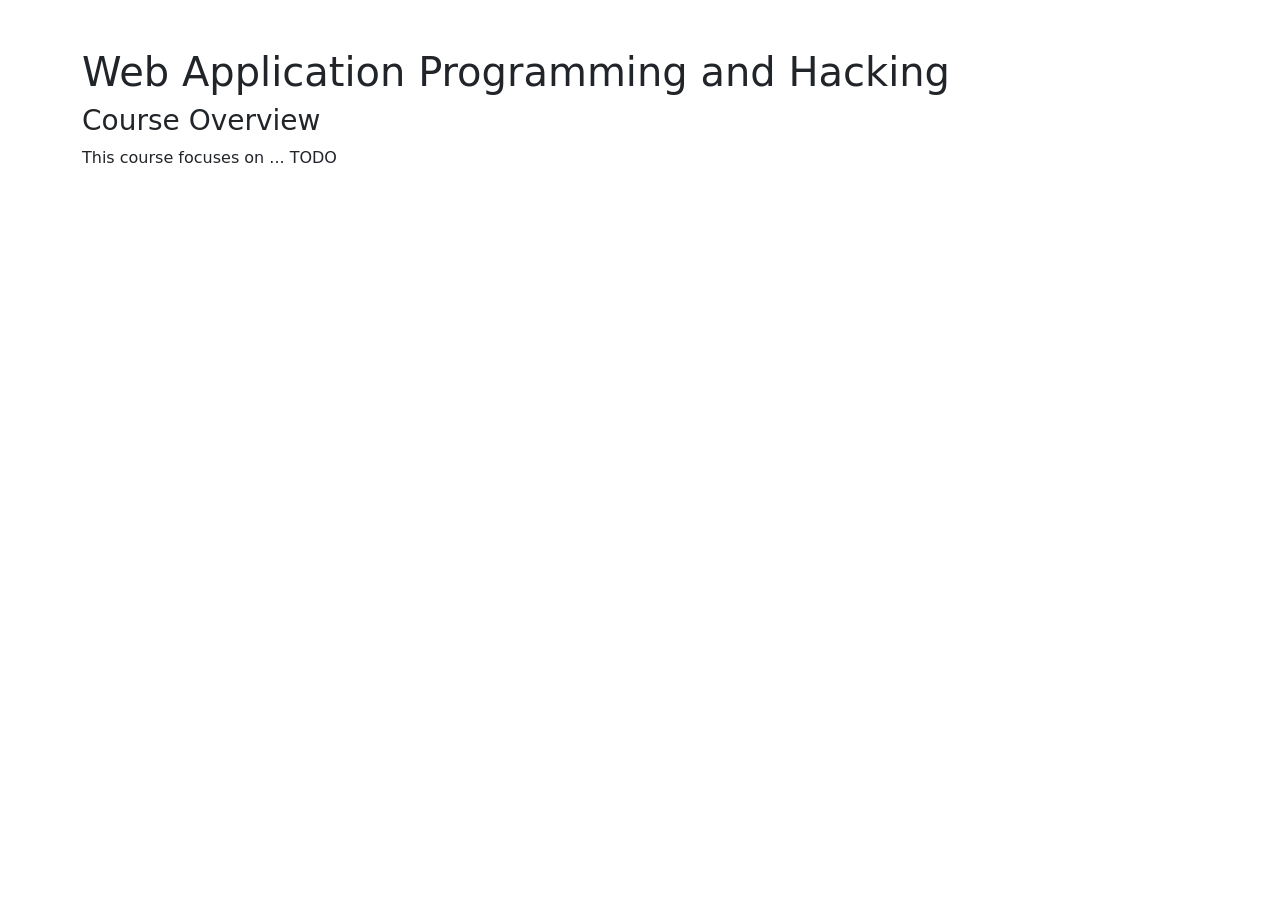
==== course.html @ 434fa50d "Create course.html" ====
<!DOCTYPE html>
<html lang="en">
  <head>
      <meta charset="UTF-8">
      <meta name="viewport" content="width=device-width, initial-scale=1">
      <title>Web Application Programming and Hacking</title>
      <link href="https://cdn.jsdelivr.net/npm/bootstrap@5.3.3/dist/css/bootstrap.min.css" rel="stylesheet">
  </head>
    
  <body>
  <div class="container mt-5">
      <h1>Web Application Programming and Hacking</h1>
      <h3>Course Overview</h3>
      <p>
          This course focuses on  ... TODO
      </p>
  </div>
  </body>
</html>
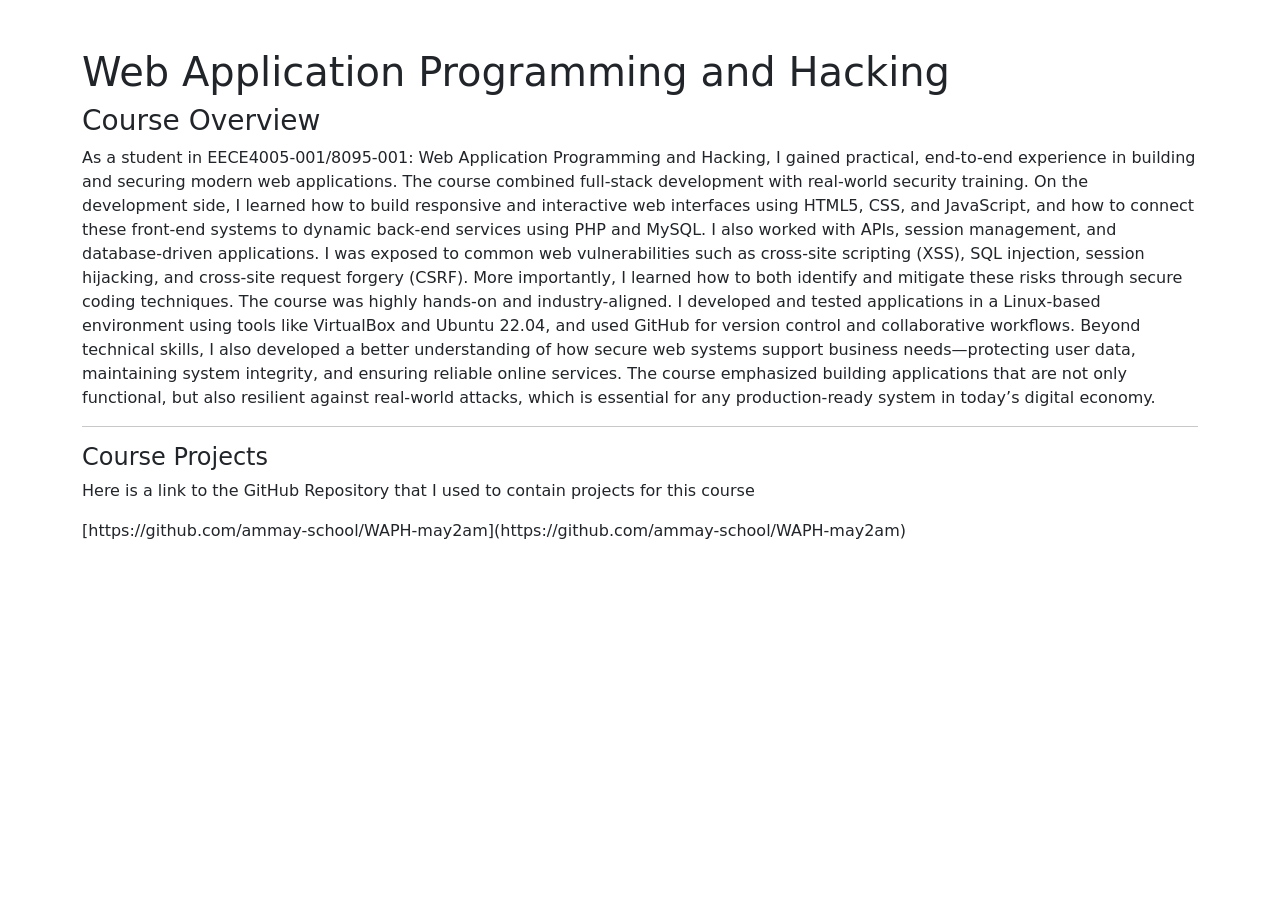
==== commit c9707f95: "Update course.html" ====
--- a/course.html
+++ b/course.html
@@ -12,8 +12,16 @@
       <h1>Web Application Programming and Hacking</h1>
       <h3>Course Overview</h3>
       <p>
-          This course focuses on  ... TODO
+          As a student in EECE4005-001/8095-001: Web Application Programming and Hacking, I gained practical, end-to-end experience in building and securing modern web applications. The course combined full-stack development with real-world security training.
+          On the development side, I learned how to build responsive and interactive web interfaces using HTML5, CSS, and JavaScript, and how to connect these front-end systems to dynamic back-end services using PHP and MySQL. I also worked with APIs, session management, and database-driven applications.
+          I was exposed to common web vulnerabilities such as cross-site scripting (XSS), SQL injection, session hijacking, and cross-site request forgery (CSRF). More importantly, I learned how to both identify and mitigate these risks through secure coding techniques.
+          The course was highly hands-on and industry-aligned. I developed and tested applications in a Linux-based environment using tools like VirtualBox and Ubuntu 22.04, and used GitHub for version control and collaborative workflows.
+          Beyond technical skills, I also developed a better understanding of how secure web systems support business needs—protecting user data, maintaining system integrity, and ensuring reliable online services. The course emphasized building applications that are not only functional, but also resilient against real-world attacks, which is essential for any production-ready system in today’s digital economy.
       </p>
+      <hr>
+      <h4>Course Projects</h4>
+      <p>Here is a link to the GitHub Repository that I used to contain projects for this course</p>
+      [https://github.com/ammay-school/WAPH-may2am](https://github.com/ammay-school/WAPH-may2am)
   </div>
   </body>
 </html>
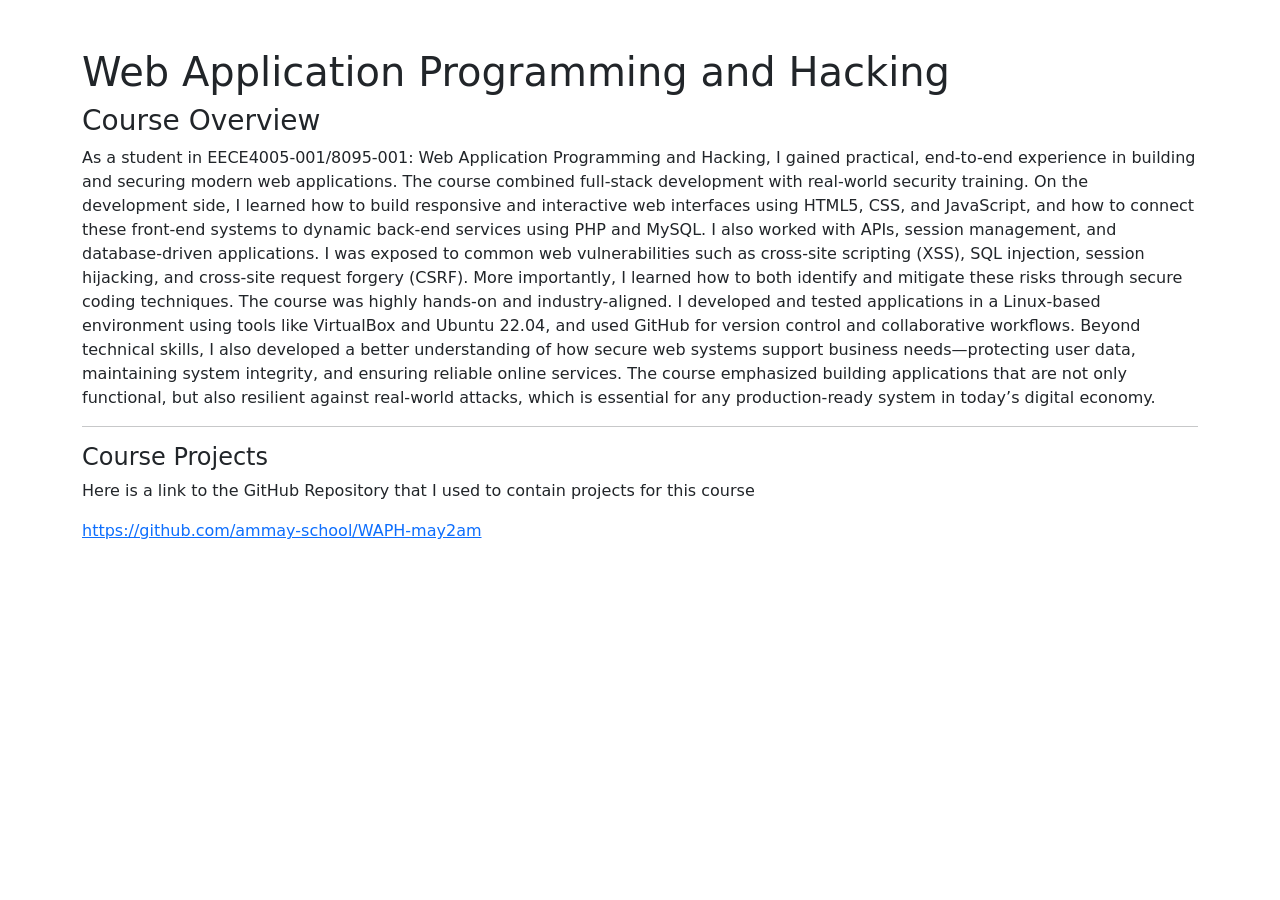
==== commit 577772c6: "Update course.html" ====
--- a/course.html
+++ b/course.html
@@ -21,7 +21,7 @@
       <hr>
       <h4>Course Projects</h4>
       <p>Here is a link to the GitHub Repository that I used to contain projects for this course</p>
-      [https://github.com/ammay-school/WAPH-may2am](https://github.com/ammay-school/WAPH-may2am)
+      <a href="https://github.com/ammay-school/WAPH-may2am">https://github.com/ammay-school/WAPH-may2am</a>
   </div>
   </body>
 </html>
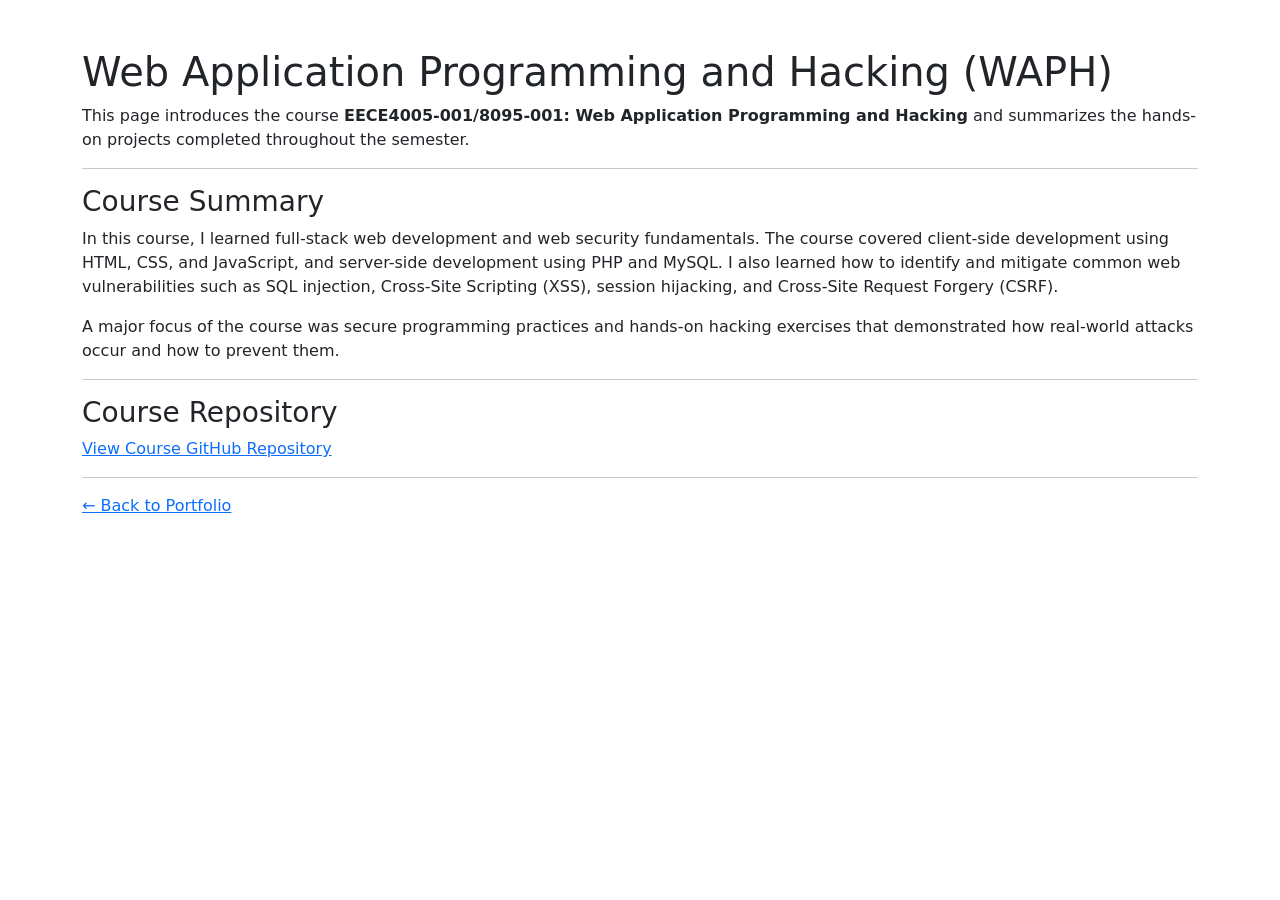
==== commit 1b189e8d: "Update course.html" ====
--- a/course.html
+++ b/course.html
@@ -1,27 +1,40 @@
 <!DOCTYPE html>
 <html lang="en">
-  <head>
-      <meta charset="UTF-8">
-      <meta name="viewport" content="width=device-width, initial-scale=1">
-      <title>Web Application Programming and Hacking</title>
-      <link href="https://cdn.jsdelivr.net/npm/bootstrap@5.3.3/dist/css/bootstrap.min.css" rel="stylesheet">
-  </head>
-    
-  <body>
-  <div class="container mt-5">
-      <h1>Web Application Programming and Hacking</h1>
-      <h3>Course Overview</h3>
-      <p>
-          As a student in EECE4005-001/8095-001: Web Application Programming and Hacking, I gained practical, end-to-end experience in building and securing modern web applications. The course combined full-stack development with real-world security training.
-          On the development side, I learned how to build responsive and interactive web interfaces using HTML5, CSS, and JavaScript, and how to connect these front-end systems to dynamic back-end services using PHP and MySQL. I also worked with APIs, session management, and database-driven applications.
-          I was exposed to common web vulnerabilities such as cross-site scripting (XSS), SQL injection, session hijacking, and cross-site request forgery (CSRF). More importantly, I learned how to both identify and mitigate these risks through secure coding techniques.
-          The course was highly hands-on and industry-aligned. I developed and tested applications in a Linux-based environment using tools like VirtualBox and Ubuntu 22.04, and used GitHub for version control and collaborative workflows.
-          Beyond technical skills, I also developed a better understanding of how secure web systems support business needs—protecting user data, maintaining system integrity, and ensuring reliable online services. The course emphasized building applications that are not only functional, but also resilient against real-world attacks, which is essential for any production-ready system in today’s digital economy.
-      </p>
-      <hr>
-      <h4>Course Projects</h4>
-      <p>Here is a link to the GitHub Repository that I used to contain projects for this course</p>
-      <a href="https://github.com/ammay-school/WAPH-may2am">https://github.com/ammay-school/WAPH-may2am</a>
-  </div>
-  </body>
+<head>
+  <meta charset="UTF-8">
+  <title>WAPH Course Overview</title>
+  <link href="https://cdn.jsdelivr.net/npm/bootstrap@5.3.3/dist/css/bootstrap.min.css" rel="stylesheet">
+</head>
+
+<body>
+<div class="container mt-5">
+  <h1>Web Application Programming and Hacking (WAPH)</h1>
+  <p>
+    This page introduces the course <strong>EECE4005-001/8095-001: Web Application Programming and Hacking</strong>
+    and summarizes the hands-on projects completed throughout the semester.
+  </p>
+  <hr>
+  <h3>Course Summary</h3>
+  <p>
+    In this course, I learned full-stack web development and web security fundamentals.
+    The course covered client-side development using HTML, CSS, and JavaScript,
+    and server-side development using PHP and MySQL.
+    I also learned how to identify and mitigate common web vulnerabilities such as
+    SQL injection, Cross-Site Scripting (XSS), session hijacking, and Cross-Site Request Forgery (CSRF).
+  </p>
+  <p>
+    A major focus of the course was secure programming practices and hands-on hacking exercises
+    that demonstrated how real-world attacks occur and how to prevent them.
+  </p>
+  <hr>
+  <h3>Course Repository</h3>
+  <a href="https://github.com/ammay-school/WAPH-may2am" target="_blank">
+    View Course GitHub Repository
+  </a>
+  <hr>
+
+  <a href="index.html">← Back to Portfolio</a>
+
+</div>
+</body>
 </html>
